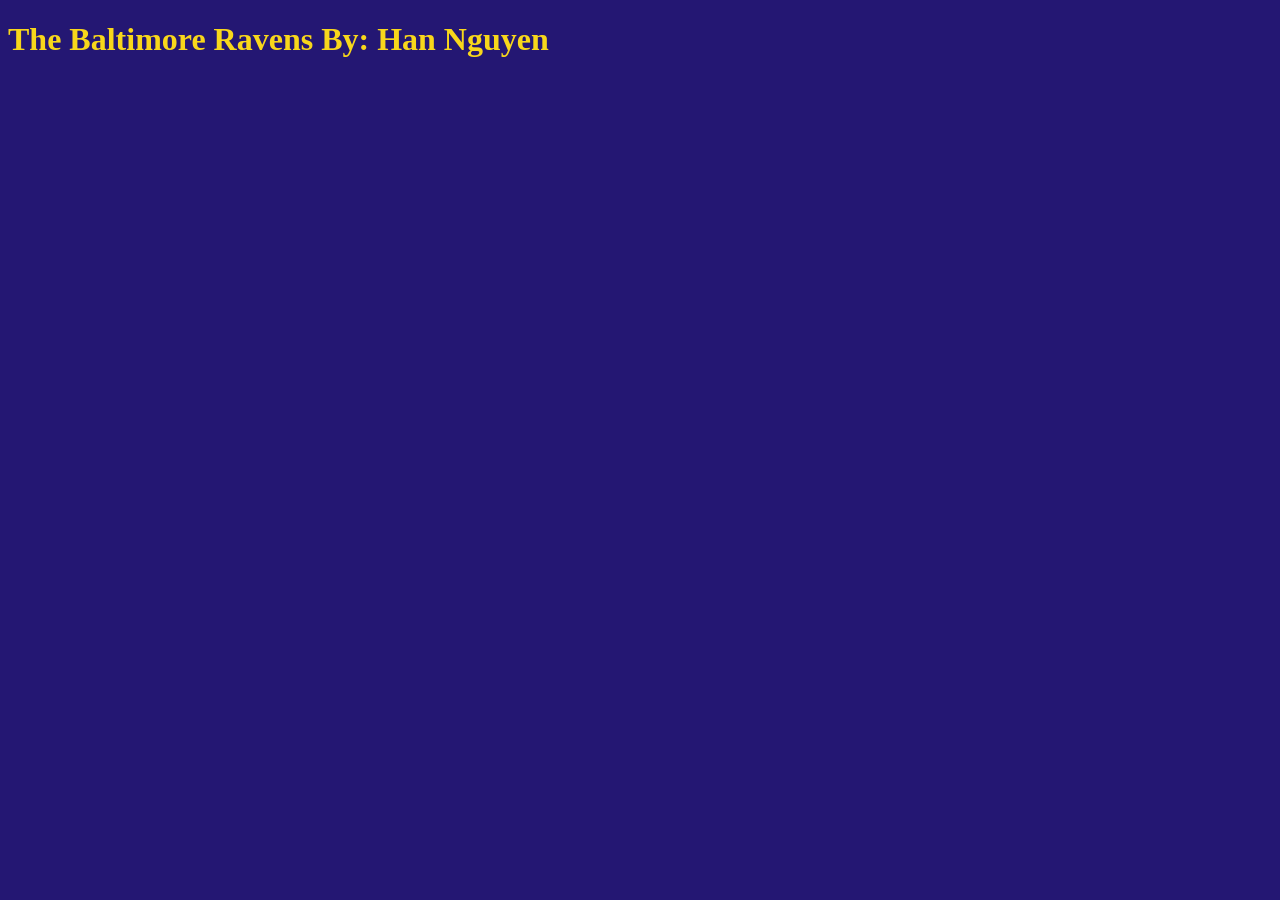
==== index.html @ 256f2318 "Add initial index.html for Baltimore Ravens site" ====
<!DOCTYPE html>
<html lang="en">
<head>
    <meta charset="UTF-8">
    <meta name="viewport" content="width=device-width, initial-scale=1.0">
    <title> The Baltimore Ravens</title>
</head>
<h1> The Baltimore Ravens By: Han Nguyen</h1>
<body style="background-color: #241773; color: rgb(248, 215, 27);"></body>
<link href="Baltimore.css"rel="stylesheet">
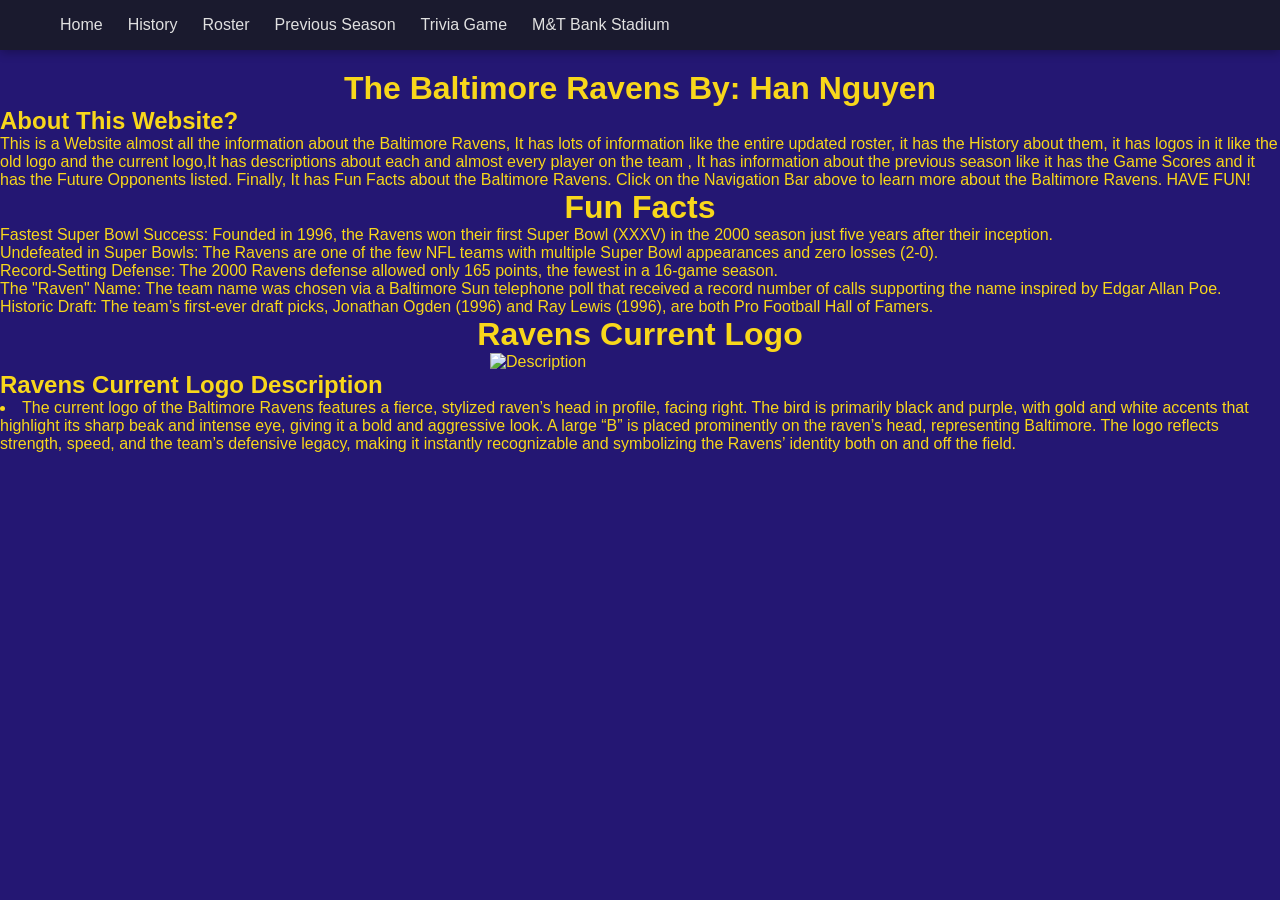
==== commit 87d6a550: "Add files via upload" ====
--- a/index.html
+++ b/index.html
@@ -8,3 +8,42 @@
 <h1> The Baltimore Ravens By: Han Nguyen</h1>
 <body style="background-color: #241773; color: rgb(248, 215, 27);"></body>
 <link href="Baltimore.css"rel="stylesheet">
+
+
+
+
+<nav class="navbar">
+  <div class="nav-container">
+    <ul class="nav-links">
+      <li><a href="Home.html">Home</a></li>
+      <li><a href="History.html">History</a></li>
+      <li><a href="Roster.html">Roster</a></li>
+      <li><a href="Previous-Season.html">Previous Season</a></li>
+      <li><a href="Trivia Game.html">Trivia Game</a></li>
+      <li><a href="M&T Bank.html">M&T Bank Stadium</a></li>
+    </ul>
+  </div>
+</nav>
+
+    <h2>About This Website?</h2>
+
+   <P>This is a Website almost all the information about the Baltimore Ravens, It has lots of information like the entire updated roster, it has the History about them, it has logos in it like the old logo and the current logo,It has descriptions about each and almost every player on the team , It has information about the previous season like it has the Game Scores and it has the Future Opponents listed. Finally, It has Fun Facts about the Baltimore Ravens. Click on the Navigation Bar above to learn more about the Baltimore Ravens. HAVE FUN!</P>
+  </P> 
+  </main>
+
+<h1> Fun Facts</h1>
+<ul>
+  <li>Fastest Super Bowl Success: Founded in 1996, the Ravens won their first Super Bowl (XXXV) in the 2000 season just five years after their inception.</li>
+  <li>Undefeated in Super Bowls: The Ravens are one of the few NFL teams with multiple Super Bowl appearances and zero losses (2-0).</li>
+  <li>Record-Setting Defense: The 2000 Ravens defense allowed only 165 points, the fewest in a 16-game season.</li>
+  <li>The "Raven" Name: The team name was chosen via a Baltimore Sun telephone poll that received a record number of calls supporting the name inspired by Edgar Allan Poe.</li>
+  <li>Historic Draft: The team’s first-ever draft picks, Jonathan Ogden (1996) and Ray Lewis (1996), are both Pro Football Hall of Famers.</li>
+</ul>
+
+<h1> Ravens Current Logo</h1>
+<img src="https://numeralpaint.com/wp-content/uploads/2022/02/aesthetic-Baltimore-ravens-logo-paint-by-numbers.jpg" alt="Description" width="300">
+<h2> Ravens Current Logo Description</h2>
+<li> The current logo of the Baltimore Ravens features a fierce, stylized raven’s head in profile, facing right. The bird is primarily black and purple, with gold and white accents that highlight its sharp beak and intense eye, giving it a bold and aggressive look. A large “B” is placed prominently on the raven’s head, representing Baltimore. The logo reflects strength, speed, and the team’s defensive legacy, making it instantly recognizable and symbolizing the Ravens’ identity both on and off the field.</li>
+</body>
+</html>
+  
--- a/Baltimore.css
+++ b/Baltimore.css
@@ -0,0 +1,78 @@
+h1{
+    text-align: center;
+}
+
+* {
+  margin: 0;
+  padding: 0;
+  box-sizing: border-box;
+  font-family: sans-serif;
+}
+.navbar {
+  background-color: #1a1a2e; /* Dark navy background */
+  color: white;
+  padding: 1rem 0;
+  position: fixed; /* Keeps it at the top */
+  top: 0;
+  width: 100%;
+  z-index: 1000;
+  box-shadow: 0 2px 10px rgba(0,0,0,0.3);
+}
+
+.nav-container {
+  display: flex;
+  justify-content: space-between;
+  align-items: center;
+  max-width: 1200px;
+  margin: 0 auto;
+  padding: 0 20px;
+}
+
+.logo {
+  font-size: 1.5rem;
+  font-weight: bold;
+  text-decoration: none;
+  color: #fff;
+}
+
+/* Navigation Links */
+.nav-links {
+  list-style: none;
+  display: flex;
+  gap: 25px;
+}
+
+.nav-links a {
+  text-decoration: none;
+  color: #e0e0e0; 
+  font-size: 1rem;
+  transition: color 0.3s ease;
+}
+img {
+  display: block;
+  margin: 0 auto;
+  max-width: 100%;
+  height: auto;
+}
+
+.nav-links a:hover {
+  color: #4cc9f0; /* Bright highlight color on hover */
+}
+body {
+  padding-top: 70px;
+}
+
+
+
+h3{
+    text-align: center;
+}
+
+@media print {
+  body {
+    background-color: #241773;
+    color: rgb(248, 215, 27);
+  }
+}
+
+
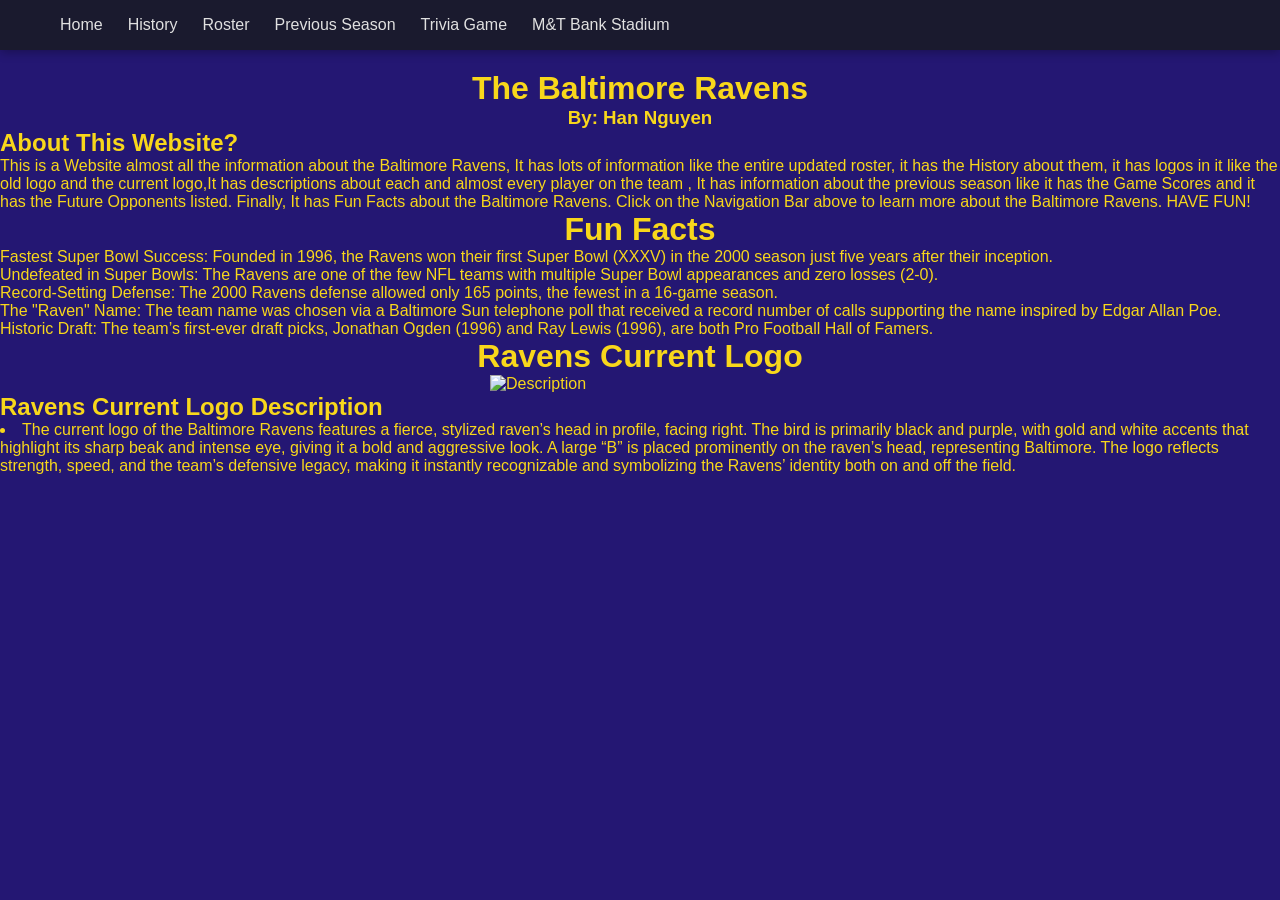
==== commit f70258ef: "Update index.html" ====
--- a/index.html
+++ b/index.html
@@ -5,7 +5,8 @@
     <meta name="viewport" content="width=device-width, initial-scale=1.0">
     <title> The Baltimore Ravens</title>
 </head>
-<h1> The Baltimore Ravens By: Han Nguyen</h1>
+<h1> The Baltimore Ravens</h1>
+    <h3> By: Han Nguyen</h3>
 <body style="background-color: #241773; color: rgb(248, 215, 27);"></body>
 <link href="Baltimore.css"rel="stylesheet">
 
@@ -46,4 +47,4 @@
 <li> The current logo of the Baltimore Ravens features a fierce, stylized raven’s head in profile, facing right. The bird is primarily black and purple, with gold and white accents that highlight its sharp beak and intense eye, giving it a bold and aggressive look. A large “B” is placed prominently on the raven’s head, representing Baltimore. The logo reflects strength, speed, and the team’s defensive legacy, making it instantly recognizable and symbolizing the Ravens’ identity both on and off the field.</li>
 </body>
 </html>
-  +  
